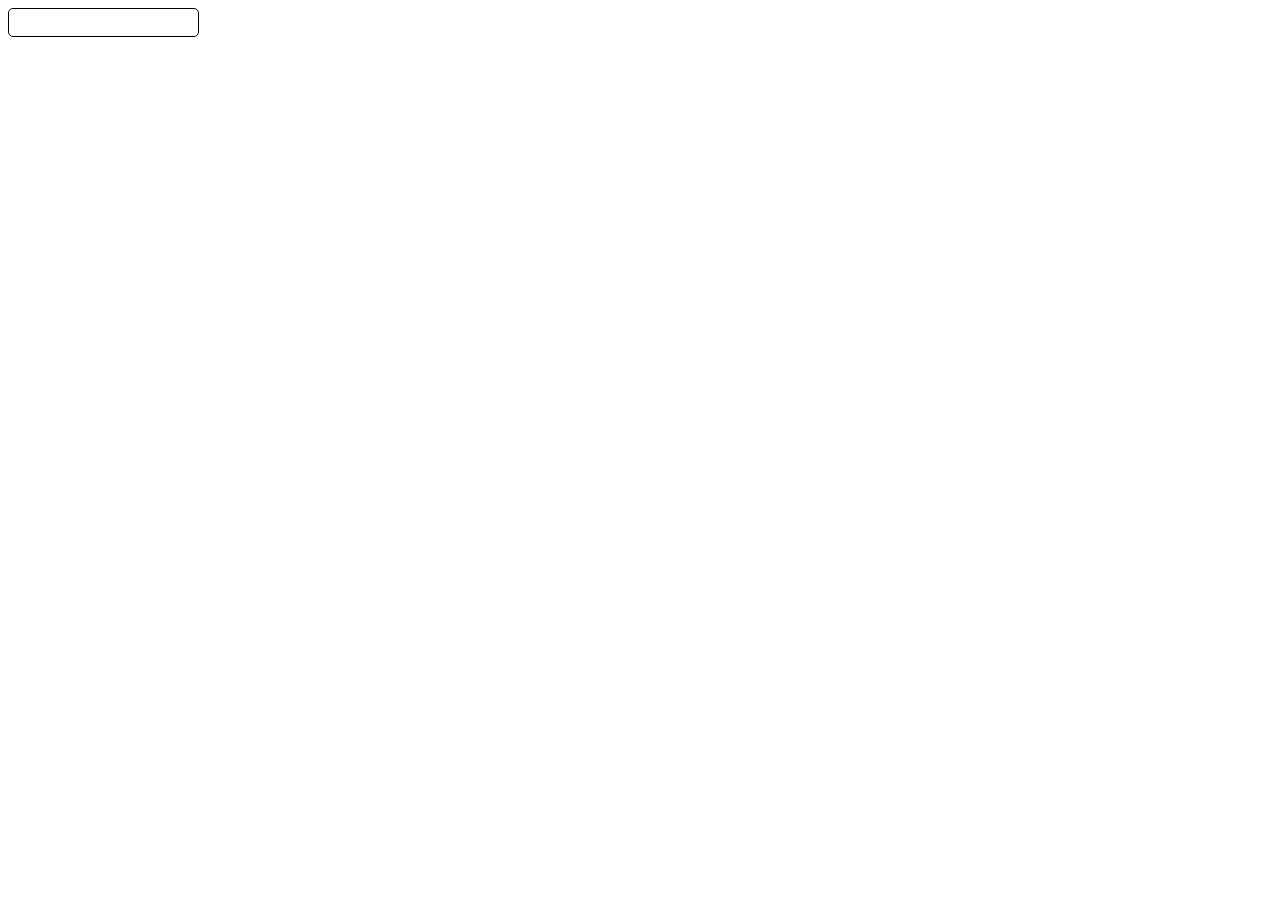
==== mid-level/index.html @ 53a9a680 "mid level iniciated" ====
<!DOCTYPE html>
<html lang="en">
<head>
    <meta charset="UTF-8">
    <meta name="viewport" content="width=device-width, initial-scale=1.0">
    <title>Document</title>
    <link rel="stylesheet" href="style.css">
</head>
<body>
     <input type="text" class="input">
     <div class="seleccionado">
        
     </div>
    <script src="code.js"></script>
</body>
</html>
---- mid-level/style.css ----
.contenedor1 {
    background-color: red;
    padding: 20px;
    height: 100px;
}

.input {
    border: 1px solid black;
    border-radius: 5px;
    padding: 6px;
    color: #444;
}
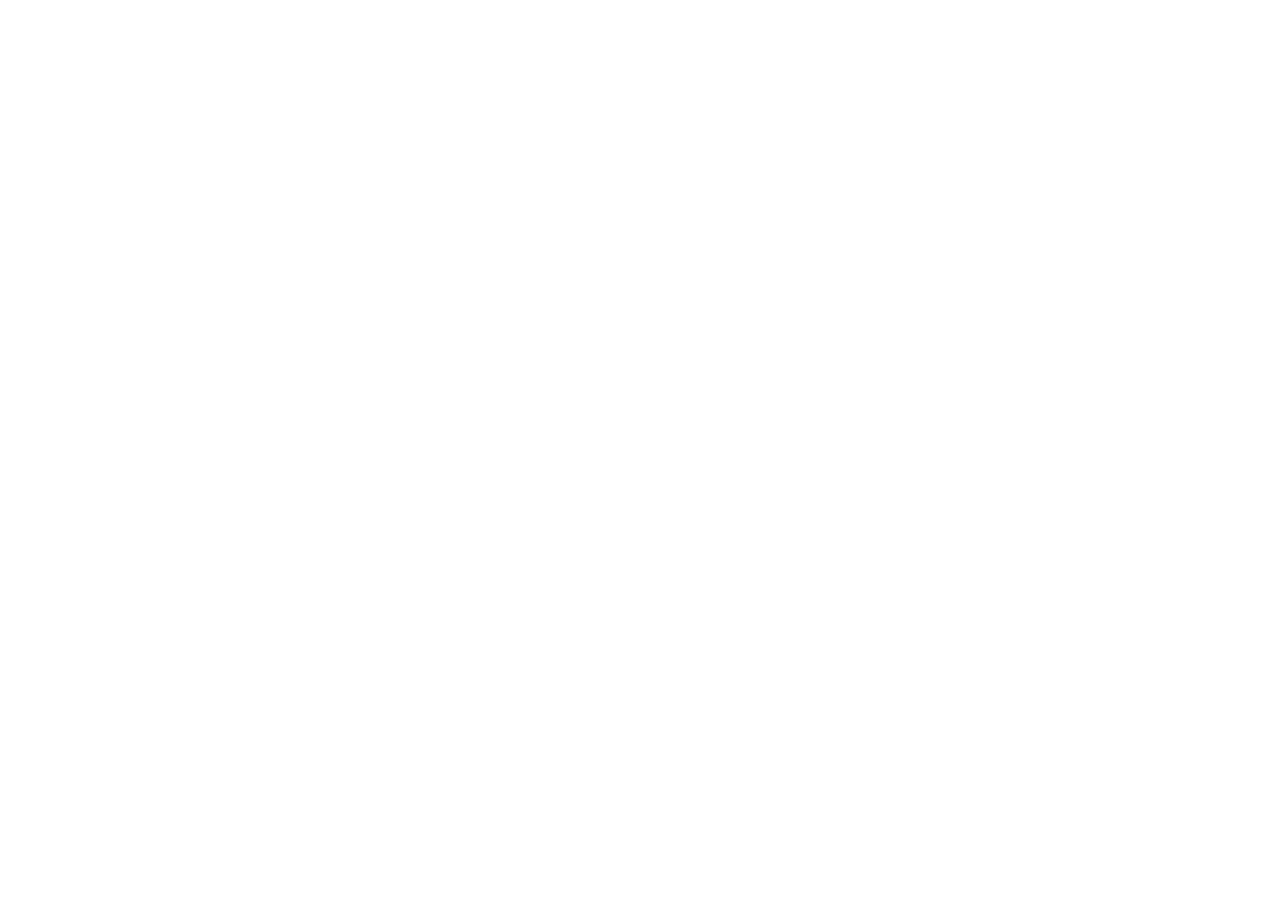
==== commit d247ea3e: "ep11" ====
--- a/mid-level/index.html
+++ b/mid-level/index.html
@@ -7,10 +7,6 @@
     <link rel="stylesheet" href="style.css">
 </head>
 <body>
-     <input type="text" class="input">
-     <div class="seleccionado">
-        
-     </div>
     <script src="code.js"></script>
 </body>
 </html>